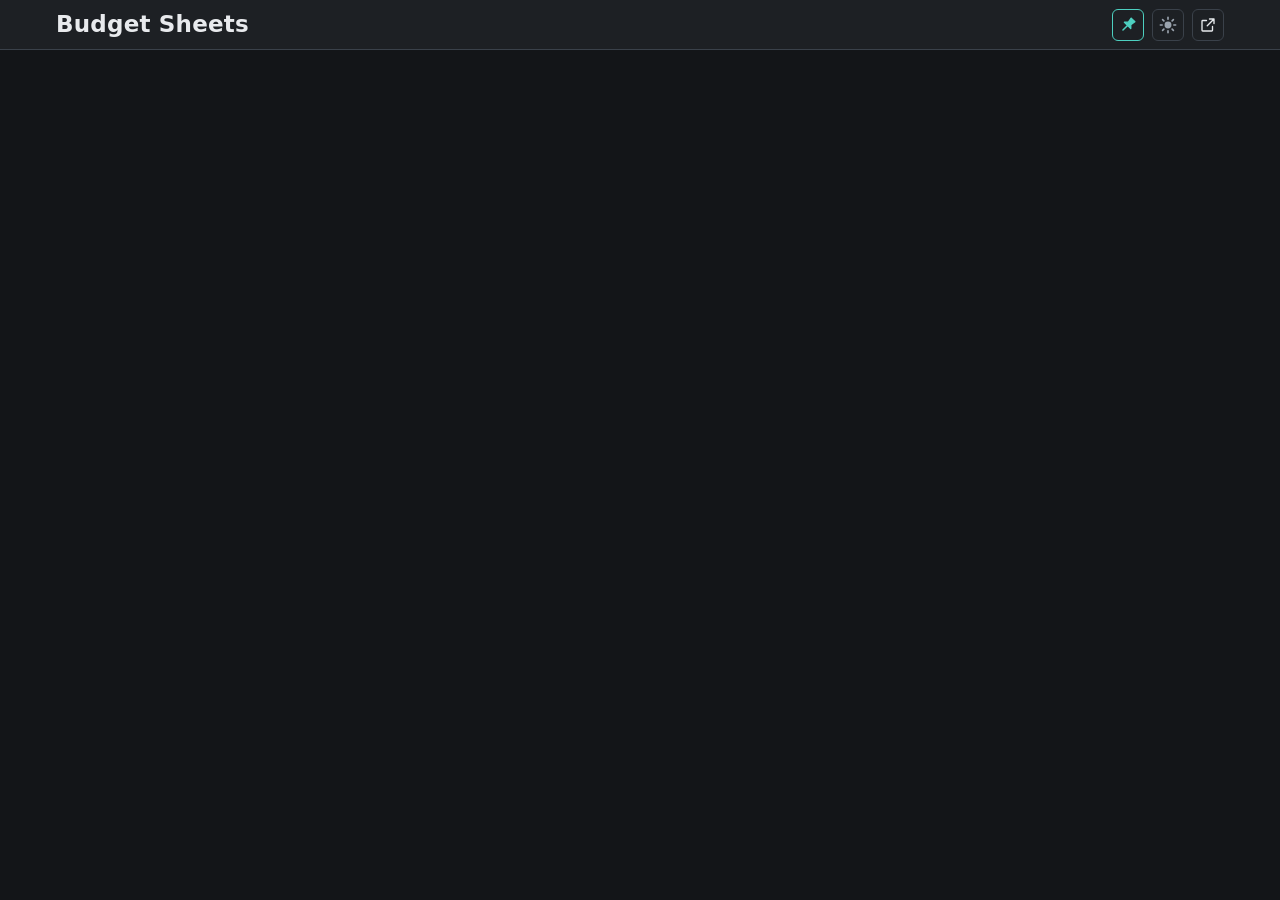
==== index.html @ 254cc84a "Budget Sheets: web app for the shared budget in Google Sheets Sign-in with Google, period view with " ====
<!doctype html>
<html lang="en" data-theme="dark">
<head>
  <meta charset="utf-8">
  <!-- interactive-widget: the page gets smaller when the on-screen keyboard opens (instead of being covered). -->
  <meta name="viewport" content="width=device-width, initial-scale=1, interactive-widget=resizes-content">
  <title>Budget Sheets</title>
  <script>
    // Apply the saved theme before anything is drawn (dark by default).
    try { if (localStorage.getItem('bs.theme') === 'light') document.documentElement.dataset.theme = 'light'; } catch { /* ignore */ }
  </script>
  <link rel="icon" href="favicon.svg" type="image/svg+xml">
  <link rel="stylesheet" href="css/style.css">
  <script src="https://accounts.google.com/gsi/client" async defer></script>
  <script type="module" src="js/app.js"></script>
</head>
<body>
  <header class="topbar">
    <div class="wrap topbar-inner">
      <h1>Budget Sheets</h1>
      <div class="topbar-right">
        <a id="btn-phone" class="button" href="dev/phone.html" data-icon="phone" hidden>Phone view</a>
        <button id="btn-sync" type="button" class="sync-button" hidden></button>
        <button id="btn-pin" type="button" class="icon-button" aria-label="Keep the top bar visible"></button>
        <button id="btn-theme" type="button" class="icon-button" aria-label="Switch theme"></button>
        <a id="btn-sheets" class="button icon-button" href="#" target="_blank" rel="noopener" title="Open in Google Sheets" aria-label="Open in Google Sheets" data-icon="external"></a>
        <div id="user" class="user" hidden>
          <span id="user-email"></span>
          <button id="btn-signout" type="button" class="link">Sign out</button>
        </div>
      </div>
    </div>
  </header>

  <main class="wrap">
    <p id="error" class="error" role="alert" hidden></p>

    <section id="view-message" class="card" hidden>
      <p id="message-text"></p>
    </section>

    <section id="view-signin" class="card center" hidden>
      <p>Sign in with a Google account that has access to the budget spreadsheet.</p>
      <button id="btn-signin" type="button" class="primary">Sign in with Google</button>
    </section>

    <section id="view-pick" class="card" hidden>
      <form id="form-pick">
        <label for="sheet-url">Spreadsheet URL</label>
        <div class="row">
          <input id="sheet-url" type="text" inputmode="url" autocomplete="off"
                 placeholder="https://docs.google.com/spreadsheets/d/…" required>
          <button type="submit" class="primary">Open</button>
        </div>
      </form>
    </section>

    <section id="view-sheet" hidden>
      <div class="sheet-head">
        <div>
          <h2 id="sheet-title"></h2>
          <small id="sheet-meta"></small>
        </div>
        <div class="sheet-actions">
          <a id="btn-raw" class="button" href="raw.html" data-icon="table">Raw data</a>
          <button id="btn-change" type="button" class="icon-button" title="Change spreadsheet" aria-label="Change spreadsheet" data-icon="swapSheet"></button>
        </div>
      </div>

      <div class="view-bar">
        <div class="period">
          <button id="period-prev" type="button" class="icon-button" title="Previous period" aria-label="Previous period"></button>
          <button id="period-btn" type="button" class="period-button" aria-haspopup="dialog"></button>
          <button id="period-next" type="button" class="icon-button" title="Next period" aria-label="Next period"></button>
          <div id="period-panel" class="period-panel" role="dialog" aria-label="Choose a period" hidden></div>
        </div>
        <button id="btn-order" type="button" class="toggle-button" aria-label="Order of the months"></button>
      </div>
      <div id="notice" class="notice" aria-live="polite"></div>

      <div class="summary">
        <div id="balance" class="balance"></div>
        <div class="totals-wrap">
          <table id="totals" class="totals"></table>
          <div id="totals-note" class="totals-note" hidden></div>
        </div>
      </div>

      <details id="problems" class="problems" hidden>
        <summary id="problems-summary"></summary>
        <ul id="problems-list"></ul>
      </details>

      <div id="months"></div>
      <p id="empty" class="muted center" hidden>No entries in this period.</p>
    </section>
  </main>

  <div id="popover" class="popover" role="tooltip" hidden></div>
  <button id="btn-add" type="button" class="fab" title="Add record" aria-label="Add record" data-icon="plus" hidden></button>
</body>
</html>
---- css/style.css ----
/* Dark theme is the default; [data-theme="light"] on <html> switches to the light one. */
:root {
  --bg: #131518;
  --surface: #1d2024;
  --row-alt: #272c33;
  --head: #2b3440;
  --hover: #2f3a4e;
  --pressed: #3a4a66;
  --axis: #24272c; /* Darker than the grid lines, so they stay visible in the header row and column. */
  --line: #353b43;
  --grid-line: #3c434c;
  --text: #e8eaed;
  --muted: #9aa3ae;
  --border: #3a414a;
  --accent: #4dd0c0;
  --accent-text: #08201d;
  --aleks: #6cb6ff;
  --iliyana: #e48cff;
  --personal: #ff7b7b;
  --error-bg: #3b1d1b;
  --error-text: #f6aea9;
  --warn-bg: #30290f;
  --warn-border: #5c4a1a;
  --warn-text: #f0c869;
  --carry-bg: #1b2a22;
  --carry-head: #24392d;
  --carry-border: #335541;
  --overlay: rgb(0 0 0 / 0.55);
  --shadow: 0 6px 24px rgb(0 0 0 / 0.5);
  color-scheme: dark;
}

:root[data-theme="light"] {
  --bg: #f1f3f6;
  --surface: #ffffff;
  --row-alt: #eef1f5;
  --head: #dfe6f0;
  --hover: #e1ecfb;
  --pressed: #c9dbf7;
  --axis: #cdd1d8;
  --line: #c4cbd5;
  --grid-line: #a3adba;
  --text: #1c1f24;
  --muted: #5f6b7a;
  --border: #ccd3dc;
  --accent: #00897b;
  --accent-text: #ffffff;
  --aleks: #1565c0;
  --iliyana: #9c27b0;
  --personal: #c62828;
  --error-bg: #fdecea;
  --error-text: #a50e0e;
  --warn-bg: #fff4d6;
  --warn-border: #efd27e;
  --warn-text: #8a6100;
  --carry-bg: #eaf6ed;
  --carry-head: #d3ecd9;
  --carry-border: #a9d6b5;
  --overlay: rgb(20 24 30 / 0.35);
  --shadow: 0 6px 24px rgb(0 0 0 / 0.18);
  color-scheme: light;
}

* { box-sizing: border-box; }
[hidden] { display: none !important; }

body {
  margin: 0;
  font: 15px/1.45 system-ui, -apple-system, "Segoe UI", Roboto, sans-serif;
  background: var(--bg);
  color: var(--text);
}

a { color: var(--accent); }

.wrap { max-width: 1200px; margin: 0 auto; padding: 0 16px; }

/* Person colours, used everywhere a person's name or money appears. */
.person-aleks { --pc: var(--aleks); }
.person-iliyana { --pc: var(--iliyana); }
.pname { color: var(--pc); font-weight: 600; }

/* Top bar: sticks to the top unless unpinned (pin button). */
.topbar { background: var(--surface); border-bottom: 1px solid var(--border); position: sticky; top: 0; z-index: 30; }
body.topbar-unpinned .topbar { position: static; }
.topbar-inner { display: flex; align-items: center; justify-content: space-between; gap: 12px; padding-top: 8px; padding-bottom: 8px; }
.topbar h1 { font-size: 23px; margin: 0; letter-spacing: 0.2px; white-space: nowrap; }
.topbar h1 a { color: inherit; text-decoration: none; }
.topbar-right { display: flex; align-items: center; gap: 8px; flex-wrap: wrap; justify-content: flex-end; }
.user { display: flex; align-items: center; gap: 10px; font-size: 13px; color: var(--muted); }

/* Icons */
svg.icon { width: 18px; height: 18px; flex: none; }
[data-icon] { display: inline-flex; align-items: center; gap: 6px; }
.icon-button { display: inline-flex; align-items: center; justify-content: center; padding: 6px; line-height: 1; color: var(--muted); }
.icon-button:hover:not(:disabled) { color: var(--text); }
.icon-button.active { color: var(--accent); border-color: var(--accent); }
.icon-button:disabled { opacity: 0.35; cursor: default; }

/* Sync countdown */
.sync-button { display: inline-flex; align-items: center; gap: 4px; padding: 4px 8px; color: var(--muted); font-size: 12px; font-variant-numeric: tabular-nums; }
.sync-ring { width: 18px; height: 18px; }
.sync-track { stroke: var(--line); }
.sync-bar { stroke: var(--accent); transition: stroke-dashoffset 0.2s linear; }
.sync-button.busy .sync-ring { animation: spin 0.9s linear infinite; }
.sync-seconds { min-width: 1ch; text-align: center; }
/* Sign-in about to run out / failed sync: amber; signed out: red. */
.sync-button.expiring .sync-bar, .sync-button.failed .sync-bar { stroke: var(--warn-text); }
.sync-button.expiring, .sync-button.failed { color: var(--warn-text); border-color: var(--warn-border); }
.sync-button.expired .sync-bar { stroke: var(--personal); }
.sync-button.expired { color: var(--personal); border-color: var(--personal); font-weight: 700; }

/* Shown when the Google sign-in has run out; the page stays as it is. */
.session-banner {
  display: flex;
  align-items: center;
  justify-content: space-between;
  gap: 12px;
  flex-wrap: wrap;
  background: var(--warn-bg);
  border: 1px solid var(--warn-border);
  color: var(--text);
  border-radius: 10px;
  padding: 10px 14px;
  margin-bottom: 12px;
}

main { padding-top: 16px; padding-bottom: 72px; }

.card {
  background: var(--surface);
  border: 1px solid var(--border);
  border-radius: 10px;
  padding: 20px;
  max-width: 560px;
  margin: 24px auto;
}
.center { text-align: center; }

label { display: block; font-weight: 600; margin-bottom: 6px; }
.inline-label { display: inline-flex; align-items: center; gap: 6px; font-weight: normal; margin: 0; }
.row { display: flex; gap: 8px; }
.row input { flex: 1; min-width: 0; }

input, select, button { font: inherit; color: inherit; }
input, select {
  padding: 6px 10px;
  border: 1px solid var(--border);
  border-radius: 6px;
  background: var(--bg);
}

button, .button {
  cursor: pointer;
  border-radius: 6px;
  border: 1px solid var(--border);
  background: var(--surface);
  padding: 6px 12px;
  text-decoration: none;
  color: inherit;
  display: inline-block;
}
button.primary { background: var(--accent); border-color: var(--accent); color: var(--accent-text); font-weight: 600; padding: 8px 14px; }
button.link { border: none; background: none; padding: 0; color: var(--accent); }

/* Every control reacts to the mouse (hover) and to being pressed or open (also on phones, which have no hover).
   :where() keeps these rules weak, so specific states below (active tab, selected day, …) still win. */
:where(button, .button, select):not(:disabled):hover { background: var(--hover); }
/* Pressed or open beats hover (these come later with higher specificity). A dropdown counts as open only
   while its list is shown (:open, below), not merely because it still has the focus afterwards. */
:where(button, .button, select):not(:disabled):active,
:where(button, .button, select):not(:disabled)[aria-expanded="true"],
:where(button, .button, select):not(:disabled)[aria-expanded="true"]:hover,
:where(button, .button, select):not(:disabled).is-open,
:where(button, .button, select):not(:disabled).is-open:hover { background: var(--pressed); border-color: var(--accent); }
button.primary:not(:disabled):hover { background: color-mix(in srgb, var(--accent) 85%, white); }
button.primary:not(:disabled):active { background: color-mix(in srgb, var(--accent) 80%, black); }
button.link:not(:disabled):hover, button.link:not(:disabled):active { background: none; text-decoration: underline; }
/* No dark focus ring after using a control with the mouse; keyboard focus gets the accent ring. */
:where(button, .button, select, input):focus:not(:focus-visible) { outline: none; }
select:focus-visible, button:focus-visible, .button:focus-visible { outline: 2px solid var(--accent); outline-offset: 1px; }
/* Browsers treat a dropdown opened and closed with the mouse as keyboard-focused; ui.js marks those. */
select[data-pointer]:focus-visible { outline: none; }

/* Development test data: impossible to miss. */
.fixture-banner {
  padding: 6px 16px;
  text-align: center;
  font-size: 13px;
  font-weight: 700;
  color: #3b2a00;
  background: repeating-linear-gradient(-45deg, #ffd54f 0 14px, #ffca28 14px 28px);
}
.fixture-banner a { color: #3b2a00; text-decoration: underline; }

/* Separate rule: browsers that don't know :open just skip it. */
select:open, select:open:hover { background: var(--pressed); border-color: var(--accent); }
.toggle-button { display: inline-flex; align-items: center; gap: 6px; }
/* A link styled as an icon-only button (e.g. "Open in Google Sheets"). */
.button.icon-button { display: inline-flex; padding: 6px; gap: 0; }
.toggle-button svg { color: var(--accent); }

.error {
  background: var(--error-bg);
  color: var(--error-text);
  padding: 10px 14px;
  border-radius: 8px;
}
.muted { color: var(--muted); font-size: 13px; }

.sheet-head { display: flex; justify-content: space-between; align-items: flex-start; gap: 12px; flex-wrap: wrap; }
.sheet-head h2 { margin: 0; font-size: 18px; }
.sheet-head small { color: var(--muted); }
.sheet-actions { display: flex; align-items: center; gap: 10px; flex-wrap: wrap; }

/* Controls above the content, separated from the cards by a thin line. */
.view-bar { display: flex; align-items: center; gap: 10px 16px; flex-wrap: wrap; padding: 12px 0 10px; border-bottom: 1px solid var(--line); margin-bottom: 10px; }
.toolbar.view-bar, .full-width .view-bar { border-bottom: none; margin-bottom: 0; }
.view-bar select { min-width: 7rem; }

.tabs { display: flex; gap: 6px; overflow-x: auto; }
.tab { white-space: nowrap; }
.tab.active { background: var(--accent); border-color: var(--accent); color: var(--accent-text); }

.toolbar { display: flex; flex-wrap: wrap; align-items: center; gap: 12px; margin: 8px 0; }

.notice { font-size: 13px; color: var(--muted); margin: -4px 0 8px; }
.notice:empty { display: none; }

/* ---- Summary ---- */

.summary { display: flex; flex-wrap: wrap; gap: 12px; margin: 0 0 12px; }
.balance, .totals-wrap {
  background: var(--surface);
  border: 1px solid var(--border);
  border-radius: 10px;
}
.balance { flex: 1 1 240px; display: flex; flex-direction: column; justify-content: center; gap: 2px; padding: 14px 16px; }
.balance strong { font-size: 21px; }
.totals-wrap { flex: 1 1 320px; overflow: hidden; }
.totals { border-collapse: collapse; width: 100%; font-size: 15px; }
.totals th, .totals td { padding: 7px 12px; white-space: nowrap; }
.totals thead th { background: var(--head); font-size: 13px; text-align: right; }
.totals thead th:first-child { text-align: left; }
.totals tbody th { text-align: left; font-weight: normal; color: var(--muted); }
.totals td { text-align: right; font-variant-numeric: tabular-nums; font-weight: 600; color: var(--pc); }
.totals th + th, .totals th + td, .totals td + td { border-left: 1px solid var(--line); }
.totals tbody tr:nth-child(even) { background: var(--row-alt); }
.totals-note { padding: 6px 12px; font-size: 12px; color: var(--muted); border-top: 1px solid var(--line); }

.problems {
  background: var(--warn-bg);
  border: 1px solid var(--warn-border);
  border-radius: 10px;
  padding: 10px 14px;
  margin-bottom: 12px;
}
.problems summary { cursor: pointer; font-weight: 600; }
.problems ul { margin: 8px 0 0; padding-left: 20px; font-size: 13px; }
.problems li.bad { color: var(--error-text); font-weight: 600; }

/* ---- Period picker ---- */

.period { position: relative; display: inline-flex; align-items: center; gap: 4px; }
.period-button { display: inline-flex; align-items: center; gap: 8px; font-weight: 600; min-width: 11rem; justify-content: center; }
.period-button svg { color: var(--accent); }
.period-panel {
  position: absolute;
  top: calc(100% + 6px);
  left: 0;
  z-index: 25;
  width: 360px;
  background: var(--surface);
  border: 1px solid var(--border);
  border-radius: 12px;
  box-shadow: var(--shadow);
  padding: 12px;
}
.cal-head { display: flex; align-items: center; justify-content: space-between; margin-bottom: 8px; }
.cal-head strong { font-size: 16px; }
/* Title: click to go up (month → year → decade). */
.cal-title { border: none; background: transparent; font-size: 16px; font-weight: 700; padding: 4px 12px; border-radius: 8px; }
.cal-title:disabled { cursor: default; color: var(--text); }
.cal-grid { display: grid; grid-template-columns: repeat(7, 1fr); gap: 2px; }
.cal-grid.months, .cal-grid.years { grid-template-columns: repeat(3, 1fr); gap: 4px; padding: 4px 0; }
.cal-cell { height: 46px; font-size: 15px; }
/* Mode tabs: Custom range | Weeks | Months | Years */
.seg { display: flex; background: var(--bg); border: 1px solid var(--border); border-radius: 10px; padding: 3px; gap: 2px; margin-bottom: 10px; }
.seg-item { flex: 1; border: none; background: transparent; border-radius: 7px; padding: 6px 4px; font-size: 13px; font-weight: 600; color: var(--muted); white-space: nowrap; }
.seg-item.active { background: var(--accent); color: var(--accent-text); }
.cal-weekday { text-align: center; font-size: 12px; color: var(--muted); padding: 4px 0; }
.cal-day { border: none; border-radius: 6px; background: transparent; padding: 0; height: 38px; font-variant-numeric: tabular-nums; }
.cal-day:hover { background: var(--hover); }
.cal-day:active { background: var(--pressed); }
.cal-day.weekend { font-weight: 700; }
.cal-day.outside { color: var(--muted); opacity: 0.55; }
.cal-day.today { box-shadow: inset 0 0 0 1.5px var(--accent); }
.cal-day.in-range { background: color-mix(in srgb, var(--accent) 28%, transparent); border-radius: 0; }
.cal-day.edge { background: var(--accent); color: var(--accent-text); border-radius: 6px; opacity: 1; }
.cal-hint { text-align: center; margin: 8px 0 4px; font-size: 12px; }
.cal-presets { display: flex; flex-wrap: wrap; gap: 6px; justify-content: center; margin-top: 8px; }
.cal-years { border-top: 1px solid var(--line); padding-top: 8px; }
.chip { border-radius: 999px; padding: 4px 11px; font-size: 13px; font-weight: 600; }
.chip.active { background: var(--accent); border-color: var(--accent); color: var(--accent-text); }

/* ---- Month cards ---- */

.month {
  background: var(--surface);
  border: 1px solid var(--border);
  border-radius: 10px;
  margin-bottom: 14px;
}
/* Month title + column headers stay visible while scrolling through the month.
   The outer layer is square and page-coloured, covering the card's own top edge, so rows scrolling
   underneath don't show through the rounded corners; the inner layer draws the rounded header. */
.month-sticky {
  position: sticky;
  top: var(--topbar-h, 0px);
  z-index: 2;
  margin: -1px -1px 0;
  background: var(--bg);
}
.month-sticky-inner {
  background: var(--head);
  border: 1px solid var(--border);
  border-radius: 10px 10px 0 0;
}
.month-head { display: flex; justify-content: space-between; align-items: baseline; gap: 8px; padding: 10px 14px 4px; }
.month-head h3 { margin: 0; font-size: 17px; }

.entry {
  display: grid;
  grid-template-columns: 6.4rem minmax(0, 1fr) 12rem 12rem;
}
.entry > *, .entry .amounts > * { padding: 8px 12px; min-width: 0; }
.entry > * + *, .entry .who { border-left: 1px solid var(--line); }
.entry .amounts { display: contents; }

.entry-head { font-size: 13px; font-weight: 600; color: var(--muted); }
.entry-head > *, .entry-head .who { padding-top: 2px; padding-bottom: 6px; }
.entry-head .who.narrow { display: none; }
/* "Date" header with the entry-order arrow (one setting for all cards). */
.entry-head .date-head { display: flex; align-items: center; gap: 4px; }
.sort-button {
  display: inline-flex;
  align-items: center;
  justify-content: center;
  width: 22px;
  height: 22px;
  padding: 0;
  border-radius: 6px;
  border: 1px solid var(--border);
  background: var(--surface);
  color: var(--accent);
}
.sort-button svg.icon { width: 15px; height: 15px; }

.entries .entry { border-top: 1px solid var(--line); }
.entries .entry:first-child { border-top: none; }
.entries .entry:nth-child(even) { background: var(--row-alt); }
.entries .entry:last-child { border-radius: 0 0 9px 9px; }
@media (hover: hover) {
  .entries .entry:hover { background: var(--hover); }
}

.entry .date { color: var(--muted); font-variant-numeric: tabular-nums; font-size: 14px; display: flex; flex-wrap: wrap; align-items: center; align-content: center; }
.entry .what { display: flex; align-items: center; gap: 10px; }
.what-text { display: flex; flex-direction: column; justify-content: center; min-width: 0; flex: 1; }
/* Category colour from the sheet, with a dark single-colour icon (readable on these light colours in both themes). */
.cat-badge {
  flex: none;
  width: 32px;
  height: 32px;
  border-radius: 50%;
  background: var(--cat, var(--line));
  color: var(--cat-ink, #23272e);
  display: inline-flex;
  align-items: center;
  justify-content: center;
}
.cat-badge .icon { width: 26px; height: 26px; } /* Line icons and category pictures alike. */
.entry .cat { font-size: 12.5px; color: var(--muted); }
.desc-line { display: flex; align-items: center; gap: 6px; min-width: 0; }
.desc { flex: 1 1 auto; min-width: 0; overflow: hidden; white-space: nowrap; text-overflow: ellipsis; font-size: 16px; }
.more {
  flex: none;
  border: 1px solid var(--border);
  border-radius: 50%;
  width: 22px;
  height: 22px;
  padding: 0;
  font-size: 13px;
  line-height: 20px;
  text-align: center;
  color: var(--accent);
  background: var(--surface);
}
.entry .who {
  display: flex;
  flex-direction: column;
  justify-content: center;
  align-items: flex-end;
  text-align: right;
  font-variant-numeric: tabular-nums;
}
.entry-head .who { color: var(--pc); }
.amt-line { white-space: nowrap; font-size: 16px; font-weight: 600; color: var(--pc); }
.amt-label { font-size: 12px; font-weight: normal; color: var(--muted); margin-left: 4px; }
.amt-personal { color: var(--personal); }
.amt-personal .amt-label { color: var(--personal); }

.entries .entry.warn { background: var(--warn-bg); }
.entry.warn .date::after { content: "⚠"; color: var(--warn-text); }

.month.carry-card { background: var(--carry-bg); border-color: var(--carry-border); }
.carry-card .month-sticky { position: static; }
.carry-card .month-sticky-inner { background: var(--carry-head); border-color: var(--carry-border); }
.carry-card .entries .entry { background: var(--carry-bg); }

/* Phones: one amount column; each amount labelled with the person's name. */
@media (max-width: 600px) {
  .wrap { padding: 0 10px; }
  .user .email { display: none; }
  /* Fixed widths: each row is its own grid, so columns only line up if no track depends on content. */
  .entry { grid-template-columns: 3.4rem minmax(0, 1fr) 8.4rem; }
  .entry > *, .entry .amounts > * { padding: 8px 8px; }
  .entry .amounts { display: flex; flex-direction: column; justify-content: center; padding: 4px 0; }
  .entry .amounts .who { border-left: none; padding: 4px 8px; }
  .entry .who:empty { display: none; }
  .entries .who::before { content: attr(data-name); display: block; font-size: 11px; color: var(--pc); opacity: 0.85; }
  .entry-head .who.wide { display: none; }
  .entry-head .who.narrow { display: block; color: var(--muted); }
  .entry .date { flex-direction: column; align-items: flex-start; justify-content: center; }
  .entry .date .yr { font-size: 11px; }
  .month-head { padding: 8px 10px 2px; }
  .month-head .muted { font-size: 12px; }
  .topbar h1 { font-size: 20px; }
  .cat-badge { width: 28px; height: 28px; }
  .cat-badge .icon { width: 23px; height: 23px; }
  .entry .what { gap: 8px; }
  /* Calendar as a full-width sheet near the top of the screen. */
  .period { display: flex; width: 100%; }
  .period-button { flex: 1; min-width: 0; }
  .period-panel { position: fixed; top: calc(var(--topbar-h, 0px) + 8px); left: 8px; right: 8px; width: auto; max-height: calc(100vh - var(--topbar-h, 0px) - 16px); overflow: auto; }
  .amt-line { white-space: normal; font-size: 15px; }
  .amt-label { display: block; margin-left: 0; }
  .desc { font-size: 15px; }
}

/* Phones in landscape: little height, so slimmer sticky bars. */
@media (max-height: 500px) {
  .topbar-inner { padding-top: 4px; padding-bottom: 4px; }
  .topbar h1 { font-size: 19px; }
  .month-head { padding: 6px 12px 2px; }
  .entry > *, .entry .amounts > * { padding-top: 5px; padding-bottom: 5px; }
}

/* ---- Popup for long descriptions ---- */

.popover {
  position: absolute;
  z-index: 20;
  max-width: min(360px, calc(100vw - 24px));
  background: var(--surface);
  color: var(--text);
  border: 1px solid var(--border);
  border-radius: 8px;
  box-shadow: var(--shadow);
  padding: 10px 12px;
  white-space: pre-wrap;
  overflow-wrap: anywhere;
}

/* ---- Loading overlay, back to top ---- */

.loading {
  position: fixed;
  inset: 0;
  z-index: 50;
  background: var(--overlay);
  display: flex;
  align-items: center;
  justify-content: center;
}
.loading-box {
  display: flex;
  flex-direction: column;
  align-items: center;
  gap: 12px;
  background: var(--surface);
  border: 1px solid var(--border);
  border-radius: 12px;
  box-shadow: var(--shadow);
  padding: 22px 30px;
  font-size: 16px;
  font-weight: 600;
}
.spinner {
  width: 38px;
  height: 38px;
  border-radius: 50%;
  border: 4px solid var(--line);
  border-top-color: var(--accent);
  animation: spin 0.9s linear infinite;
}
@keyframes spin { to { transform: rotate(360deg); } }

/* "Add record" button; the back-to-top button sits above it. */
.fab {
  position: fixed;
  right: 16px;
  bottom: 16px;
  z-index: 16;
  width: 56px;
  height: 56px;
  border-radius: 50%;
  padding: 0;
  display: inline-flex;
  align-items: center;
  justify-content: center;
  background: var(--accent) !important;
  border: none;
  color: var(--accent-text);
  box-shadow: var(--shadow);
}
body:has(.fab:not([hidden])) .to-top { right: 21px; bottom: 84px; }
.fab:hover { filter: brightness(1.08); }
.fab:active { filter: brightness(0.92); }
.fab svg.icon { width: 28px; height: 28px; }
.to-top {
  position: fixed;
  right: 16px;
  bottom: 16px;
  z-index: 15;
  width: 46px;
  height: 46px;
  border-radius: 50%;
  padding: 0;
  display: inline-flex;
  align-items: center;
  justify-content: center;
  background: #ffffff;
  border: 1px solid rgb(0 0 0 / 0.15);
  color: #23272e;
  box-shadow: 0 2px 10px rgb(0 0 0 / 0.25);
  opacity: 0.5; /* The whole button is see-through, so content underneath stays readable. */
  transition: opacity 0.15s;
}
.to-top:hover, .to-top:focus-visible { opacity: 0.95; background: #ffffff; }
.to-top:active { opacity: 1; background: #e6ecf5; }
.to-top svg.icon { width: 22px; height: 22px; }
/* Wide screens: right next to the cards instead of the far corner. */
@media (min-width: 1340px) {
  .to-top { right: auto; left: calc(50% + 600px + 17px); }
  .fab { right: auto; left: calc(50% + 600px + 12px); }
}

/* ---- Raw data page ---- */

.grid-wrap {
  overflow: auto;
  max-height: calc(100dvh - 230px);
  max-width: 100%;
  width: fit-content;
  background: var(--surface);
  border: 1px solid var(--border);
  border-radius: 8px;
}
/* As wide as the table (up to the whole page), so the buttons end where the table ends. */
.full-width .wrap { max-width: calc(var(--content-w, 1200px) + 32px); }
@media (max-width: 600px) {
  .full-width .wrap { max-width: none; }
}

.focus-button { display: inline-flex; align-items: center; gap: 6px; }
.row-number { cursor: pointer; }
.row-number:hover { color: var(--accent) !important; }

/* Focus mode: only the year selector, a few controls and the table. */
.table-focus .topbar, .table-focus .sheet-head, .table-focus #hint { display: none; }
.table-focus main { padding-top: 6px; padding-bottom: 6px; }
.table-focus .toolbar { margin: 0 0 6px; gap: 8px; flex-wrap: nowrap; overflow-x: auto; white-space: nowrap; }
.table-focus .grid-wrap { max-height: calc(100dvh - 60px); }

/* Phones (portrait, or landscape with little height). */
@media (max-width: 600px), (max-height: 500px) {
  .grid-wrap { max-height: calc(100dvh - 150px); }
  .table-focus .grid-wrap { max-height: calc(100dvh - 54px); }
  /* #grid.compact (set by raw.js together with the narrower column widths) outranks the general grid rules. */
  #grid.compact th, #grid.compact td { padding: 3px 5px; height: 28px; }
  #grid.compact tbody th { font-size: 12px; padding: 3px 2px; text-align: center; }
  #grid.compact tr.frozen td, #grid.compact tr.frozen th { white-space: nowrap; }
  #grid.compact td.date { padding-right: 24px; }
  .toolbar { gap: 8px; }
  .table-focus .toolbar .label-text, .table-focus #status { display: none; }
  .table-focus .toolbar { scrollbar-width: none; }
}

/* Choices of a dropdown cell, and the row menu. */
.choice-list, .menu, .date-popup {
  position: absolute;
  z-index: 40;
  background: var(--surface);
  border: 1px solid var(--border);
  border-radius: 10px;
  box-shadow: var(--shadow);
}
.choice-list { width: max-content; max-width: calc(100vw - 16px); max-height: min(360px, 60vh); overflow-y: auto; padding: 4px; outline: none; }
.choice { display: flex; align-items: center; gap: 8px; padding: 5px 10px 5px 6px; border-radius: 6px; cursor: pointer; white-space: nowrap; }
.choice:hover, .choice.active { background: var(--hover); }
.choice:active { background: var(--pressed); }
.choice.selected { box-shadow: inset 3px 0 0 var(--accent); font-weight: 600; }
.cat-badge.small { width: 24px; height: 24px; }
.cat-badge.small .icon { width: 20px; height: 20px; }
.menu { padding: 4px; min-width: 190px; }
.menu-title { padding: 4px 10px; font-size: 12px; color: var(--muted); }
.menu-item { display: flex; align-items: center; gap: 10px; width: 100%; border: none; background: transparent; padding: 7px 10px; border-radius: 6px; text-align: left; }
.menu-item:hover:not(:disabled) { background: var(--hover); }
.menu-item:active:not(:disabled) { background: var(--pressed); }
.menu-item.danger { color: var(--personal); }
/* Phones: pressing and holding an entry opens its menu, not the browser's text selection. */
@media (hover: none) {
  .entries .entry.editable { -webkit-user-select: none; user-select: none; -webkit-touch-callout: none; }
}
.menu-sep { height: 1px; margin: 4px 6px; background: var(--line); }
.menu-item:disabled { opacity: 0.4; cursor: default; }
.date-popup { width: 300px; padding: 10px; }
.date-input { width: 100%; margin-bottom: 8px; font-size: 16px; }
input.invalid { border-color: var(--personal); outline: 1px solid var(--personal); }
/* Popups placed by placeFloating(): fixed on screen, also above dialogs. */
.floating { position: fixed !important; z-index: 70; }

/* ---- Editing on the main page ---- */

.entries .entry { position: relative; }
.entry.editable .date, .entry.editable .cat, .entry.editable .cat-badge, .entry.editable .desc, .entry.editable .who { cursor: pointer; }
@media (hover: hover) {
  .entry.editable .date:hover, .entry.editable .cat:hover, .entry.editable .desc:hover { text-decoration: underline dotted; text-underline-offset: 3px; }
  .entry.editable .who:hover { box-shadow: inset 0 0 0 1px var(--border); }
  .entry.editable .cat-badge:hover { box-shadow: 0 0 0 2px var(--accent); }
}
.entry .is-open { box-shadow: inset 0 0 0 2px var(--accent); border-radius: 4px; }
.entry .cat-badge.is-open { box-shadow: 0 0 0 2px var(--accent); border-radius: 50%; }
.inline-input { width: 100%; min-width: 0; font-size: 16px; padding: 2px 6px; border: 2px solid var(--accent); background: var(--surface); }
.desc-line.editing .more { display: none; }

/* "+" at the corner between two rows: appears when the mouse comes near (not on touch screens). */
.add-zone {
  position: absolute;
  left: -22px;
  width: 44px;
  height: 28px;
  padding: 0;
  border: none;
  background: transparent !important;
  display: flex;
  align-items: center;
  justify-content: center;
  opacity: 0;
  z-index: 3;
  transition: opacity 0.12s;
}
.add-zone.top { top: -14px; }
.add-zone.bottom { bottom: -14px; }
.add-zone svg.icon {
  width: 22px;
  height: 22px;
  padding: 3px;
  border-radius: 50%;
  background: var(--accent);
  color: var(--accent-text);
  box-shadow: var(--shadow);
}
.add-zone:hover, .add-zone:focus-visible { opacity: 1; }
.add-zone:active svg.icon { filter: brightness(0.9); }
@media (hover: none) {
  .add-zone { display: none; }
}

/* Amounts popup: three fields for one person at a time. */
.amount-popup {
  position: fixed;
  z-index: 40;
  width: 300px;
  max-width: calc(100vw - 16px);
  padding: 12px;
  background: var(--surface);
  border: 1px solid var(--border);
  border-radius: 12px;
  box-shadow: var(--shadow);
}
.amount-fields { display: grid; grid-template-columns: repeat(3, minmax(0, 1fr)); gap: 8px; margin-top: 10px; }
.field { display: flex; flex-direction: column; gap: 4px; margin: 0; font-weight: normal; }
.field > span { font-size: 12px; font-weight: 600; color: var(--pc, var(--muted)); }
.amount-input { width: 100%; min-width: 0; font-size: 16px; text-align: right; font-variant-numeric: tabular-nums; }
.popup-buttons { display: flex; justify-content: flex-end; gap: 8px; margin-top: 12px; }
.form-error { color: var(--error-text); font-size: 13px; min-height: 0; }
.form-error:not(:empty) { margin-top: 8px; }
.person-seg { margin-bottom: 0; }
.person-seg .seg-item { color: var(--pc); }
.person-seg .seg-item.active { background: var(--pc); color: #0b0f14; }

/* ---- Dialogs ---- */

dialog.modal {
  width: min(480px, calc(100vw - 24px));
  max-height: calc(100dvh - 24px);
  padding: 0;
  border: 1px solid var(--border);
  border-radius: 14px;
  background: var(--surface);
  color: var(--text);
  box-shadow: var(--shadow);
  overflow: hidden;
}
dialog.modal[open] { display: flex; flex-direction: column; }
dialog.modal::backdrop { background: var(--overlay); }
.modal-head { display: flex; align-items: center; justify-content: space-between; gap: 12px; padding: 12px 12px 12px 18px; border-bottom: 1px solid var(--line); }
.modal-head h2 { margin: 0; font-size: 18px; }
.modal-body { padding: 14px 18px; overflow-y: auto; display: flex; flex-direction: column; gap: 14px; }
.modal-body p { margin: 0; }
.modal-foot { display: flex; justify-content: flex-end; gap: 10px; padding: 12px 18px; border-top: 1px solid var(--line); }
.modal-foot button { min-width: 6.5rem; padding: 9px 14px; }
.form-field { display: flex; flex-direction: column; gap: 6px; }
.form-label { font-size: 13px; font-weight: 600; color: var(--muted); }
.form-hint { font-size: 12px; }
.modal-body input { width: 100%; font-size: 16px; padding: 9px 10px; }
.input-with-icon { display: flex; gap: 6px; }
.input-with-icon input { flex: 1; min-width: 0; }
.field-icon { padding: 0 10px; }
.field-icon svg.icon { width: 20px; height: 20px; color: var(--accent); }
.category-button { display: flex; align-items: center; gap: 10px; width: 100%; text-align: left; padding: 7px 10px; font-size: 16px; }
.category-button .caret { margin-left: auto; color: var(--muted); }
.add-dialog .amount-fields { margin-top: -4px; }
/* Phones: the dialog is a sheet at the bottom of the screen. */
@media (max-width: 600px) {
  /* Near the top of the screen: the on-screen keyboard comes up from the bottom. 100% (not 100vw) is the
     width without a scrollbar; dvh follows the space left next to the keyboard (see the viewport meta tag). */
  dialog.modal { width: calc(100% - 16px); max-width: calc(100% - 16px); margin: 8px auto auto; max-height: calc(100dvh - 16px); }
  .fab { right: 12px; bottom: 12px; }
  body:has(.fab:not([hidden])) .to-top { right: 17px; bottom: 78px; }
}

/* Column widths are set by raw.js from the content (fixed layout: editing never resizes anything). */
#grid { border-collapse: separate; border-spacing: 0; font-size: 14px; table-layout: fixed; }
#grid th, #grid td {
  border-right: 1px solid var(--grid-line);
  border-bottom: 1px solid var(--grid-line);
  padding: 4px 8px;
  height: 30px;
  white-space: nowrap;
  overflow: hidden;
  text-overflow: ellipsis;
  background: var(--surface);
}
/* The table head (column letters + rows frozen in Google Sheets) sticks to the top as one block. */
#grid thead { position: sticky; top: 0; z-index: 4; }
#grid thead th, #grid thead td { background: var(--head); }
/* Column letters and row numbers: their own colour, different from the frozen rows and the data. */
#grid tr.letters th { background: var(--axis); color: var(--muted); }
/* Row numbers stick to the left. The 1px line upwards closes the seam that display scaling can open
   between the sticky first column and the row above it. */
#grid .row-number, #grid .corner {
  position: sticky;
  left: 0;
  z-index: 2;
  background: var(--axis) !important;
  color: var(--muted);
  font-weight: normal;
  box-shadow: 0 -1px 0 var(--grid-line);
}
#grid tbody tr:nth-child(even) td { background: var(--row-alt); }
/* Data rows of year tabs: the category colour, as in the sheet (dark text on these light colours). */
#grid td.cat-row { background: var(--rowcat) !important; color: #1f2329; }
#grid td.cat-row.locked { color: #4a5260; }
/* Frozen rows: their text may wrap on large screens. */
#grid tr.frozen td, #grid tr.frozen th { white-space: normal; }
#grid tr.frozen-last td, #grid tr.frozen-last th { border-bottom: 2px solid var(--border); }
#grid td.num { text-align: right; font-variant-numeric: tabular-nums; }
#grid td.locked { cursor: not-allowed; }
#grid td.formula { color: var(--muted); font-style: italic; }
#grid td.editable { cursor: cell; }
#grid td.list .cell-text::after { content: " ▾"; color: var(--muted); font-size: 11px; }
#grid td.cat-row.list .cell-text::after { color: #4a5260; }
#grid td.date { position: relative; padding-right: 28px; }
.cell-cal {
  position: absolute;
  right: 3px;
  top: 50%;
  transform: translateY(-50%);
  width: 22px;
  height: 22px;
  padding: 0;
  border: none;
  background: transparent;
  color: var(--accent);
  display: inline-flex;
  align-items: center;
  justify-content: center;
}
#grid td.cat-row .cell-cal { color: #2f5f8a; }
.cell-cal svg.icon { width: 16px; height: 16px; }
#grid td.editing { padding: 0; }
#grid td.saving { opacity: 0.5; }
#grid td.saved { box-shadow: inset 0 0 0 2px var(--accent); }
#grid td.changed { box-shadow: inset 0 0 0 2px var(--warn-text); }
/* Cell whose dropdown or calendar is open, and the row whose menu is open. */
#grid td.is-open { box-shadow: inset 0 0 0 2px var(--accent); filter: brightness(0.92); }
#grid th.row-number.is-open { background: var(--pressed); color: var(--accent); }
#grid td.editable:active { filter: brightness(0.9); }
/* "Owns the other": the result that matters most, red and bold as in the sheet. */
#grid td.owes { color: var(--personal); font-weight: 700; }
@media (hover: hover) {
  #grid tbody tr:not(.frozen):hover td { background: var(--hover); }
  #grid tbody tr:not(.frozen):hover td.cat-row { filter: brightness(0.9); }
}
.cell-editor { display: flex; width: 100%; height: 100%; }
.cell-editor input, .cell-editor select {
  flex: 1;
  min-width: 0;
  width: 100%;
  height: 29px;
  border-radius: 0;
  border: 2px solid var(--accent);
  padding: 2px 6px;
  font-size: 14px;
  color: var(--text);
  background: var(--surface);
}
.hidden-date { position: fixed; width: 1px; height: 1px; opacity: 0; border: 0; padding: 0; }

/* ---- Dev phone frame ---- */

.phone-bar { display: flex; align-items: center; gap: 12px; flex-wrap: wrap; justify-content: center; padding: 10px; }
.phone-frame {
  display: block;
  margin: 0 auto 24px;
  border: 10px solid #111;
  border-radius: 28px;
  background: var(--bg);
  box-shadow: var(--shadow);
}
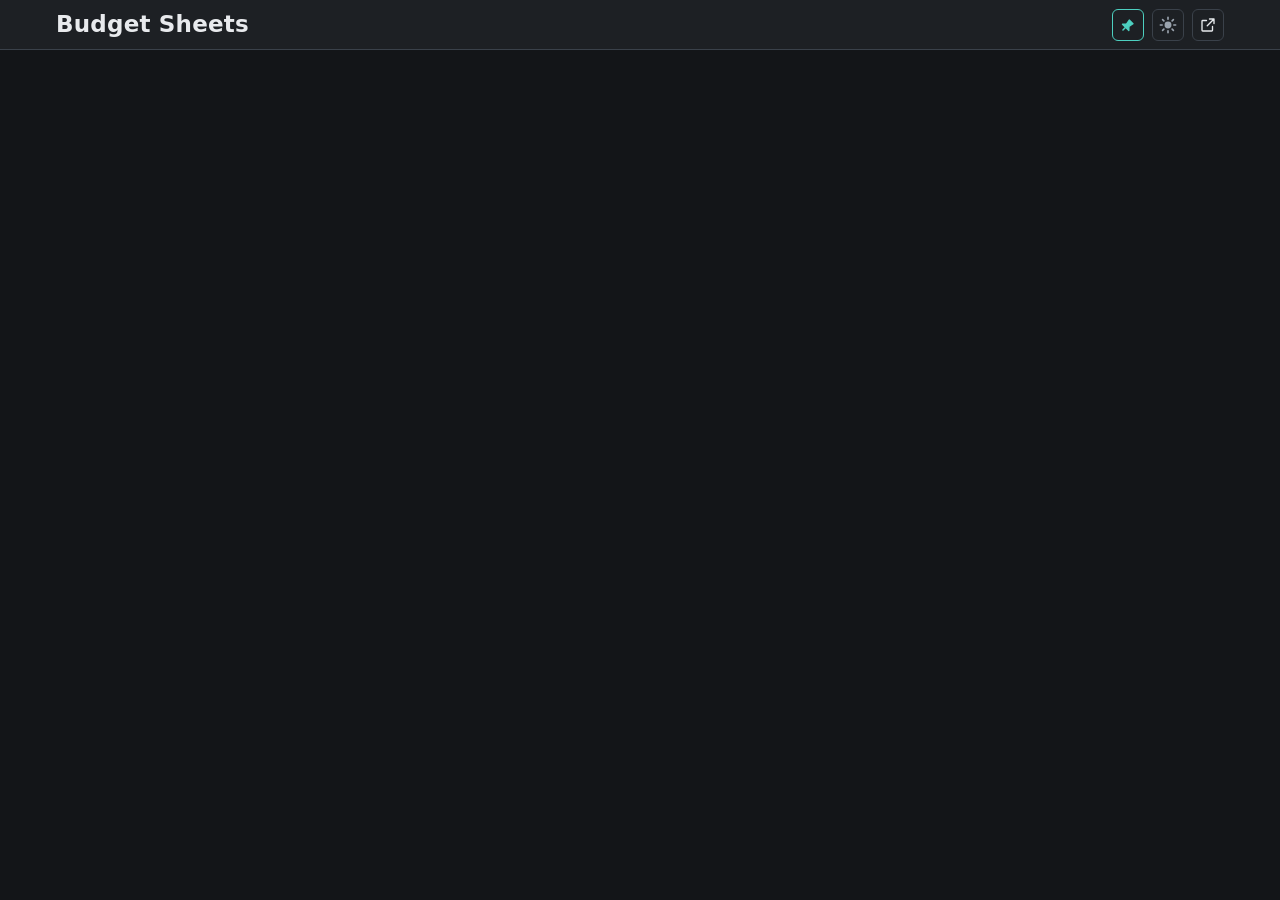
==== commit cd4f6ff7: "Pin icon: short pin when pinned; drop the Samsung dark-mode attempts - Pinned top bar: filled pin pu" ====
--- a/index.html
+++ b/index.html
@@ -10,6 +10,11 @@
     try { if (localStorage.getItem('bs.theme') === 'light') document.documentElement.dataset.theme = 'light'; } catch { /* ignore */ }
   </script>
   <link rel="icon" href="favicon.svg" type="image/svg+xml">
+  <!-- Installing on the home screen as an app (manifest; the iPhone uses apple-touch-icon). -->
+  <link rel="manifest" href="manifest.webmanifest">
+  <link rel="apple-touch-icon" href="assets/icons/app-icon-180.png">
+  <meta name="apple-mobile-web-app-title" content="Budget Sheets">
+  <meta name="theme-color" content="#1d2024">
   <link rel="stylesheet" href="css/style.css">
   <script src="https://accounts.google.com/gsi/client" async defer></script>
   <script type="module" src="js/app.js"></script>
@@ -21,6 +26,7 @@
       <div class="topbar-right">
         <a id="btn-phone" class="button" href="dev/phone.html" data-icon="phone" hidden>Phone view</a>
         <button id="btn-sync" type="button" class="sync-button" hidden></button>
+        <button id="btn-reset" type="button" class="icon-button" title="Reset the page layout (period and order)" aria-label="Reset the page layout" data-icon="reset" hidden></button>
         <button id="btn-pin" type="button" class="icon-button" aria-label="Keep the top bar visible"></button>
         <button id="btn-theme" type="button" class="icon-button" aria-label="Switch theme"></button>
         <a id="btn-sheets" class="button icon-button" href="#" target="_blank" rel="noopener" title="Open in Google Sheets" aria-label="Open in Google Sheets" data-icon="external"></a>
@@ -40,6 +46,7 @@
     </section>
 
     <section id="view-signin" class="card center" hidden>
+      <p id="signin-note" class="muted" hidden></p>
       <p>Sign in with a Google account that has access to the budget spreadsheet.</p>
       <button id="btn-signin" type="button" class="primary">Sign in with Google</button>
     </section>
@@ -50,6 +57,7 @@
         <div class="row">
           <input id="sheet-url" type="text" inputmode="url" autocomplete="off"
                  placeholder="https://docs.google.com/spreadsheets/d/…" required>
+          <button id="btn-pick-cancel" type="button" hidden>Cancel</button>
           <button type="submit" class="primary">Open</button>
         </div>
       </form>
--- a/css/style.css
+++ b/css/style.css
@@ -62,6 +62,9 @@
 }
 
 * { box-sizing: border-box; }
+/* Nothing may make the page wider than the screen (it would scroll sideways on phones). Clipping on the
+   root affects only the page's own sideways scrolling; sticky and fixed elements work as before. */
+html { overflow-x: clip; }
 [hidden] { display: none !important; }
 
 body {
@@ -126,6 +129,9 @@
 }
 
 main { padding-top: 16px; padding-bottom: 72px; }
+/* The row buttons (+, ✕) reach a little past the cards; never let that widen the page.
+   (clip, not hidden: sticky headers keep working.) */
+main.wrap { overflow-x: clip; }
 
 .card {
   background: var(--surface);
@@ -195,6 +201,33 @@
 
 /* Separate rule: browsers that don't know :open just skip it. */
 select:open, select:open:hover { background: var(--pressed); border-color: var(--accent); }
+
+/* With a mouse, dropdown lists are drawn by the app (browsers that support it): highlights with some room
+   around them, so separator lines stay visible. Phones keep their own list. */
+@media (hover: hover) and (pointer: fine) {
+  @supports (appearance: base-select) {
+    select, ::picker(select) { appearance: base-select; }
+    select { display: inline-flex; align-items: center; gap: 6px; }
+    select::picker-icon { color: var(--muted); font-size: 11px; }
+    ::picker(select) {
+      padding: 4px;
+      margin-top: 2px;
+      border: 1px solid var(--border);
+      border-radius: 8px;
+      background: var(--surface);
+      color: var(--text);
+      box-shadow: var(--shadow);
+    }
+    select option { padding: 5px 10px; border-radius: 5px; }
+    select option::checkmark { display: none; }
+    select option:hover, select option:focus-visible { background: var(--hover); outline: none; }
+    select option:checked { background: var(--pressed); font-weight: 600; }
+    select hr { margin: 5px 6px; border: none; height: 1px; background: color-mix(in srgb, var(--muted) 70%, transparent); }
+    /* The year list ("New…", years) is wider than a year: the button gets that width too, so the list
+       doesn't open wider than the button and then shrink to it. */
+    #tab-select { min-width: 5.5rem; }
+  }
+}
 .toggle-button { display: inline-flex; align-items: center; gap: 6px; }
 /* A link styled as an icon-only button (e.g. "Open in Google Sheets"). */
 .button.icon-button { display: inline-flex; padding: 6px; gap: 0; }
@@ -243,6 +276,14 @@
 .totals thead th { background: var(--head); font-size: 13px; text-align: right; }
 .totals thead th:first-child { text-align: left; }
 .totals tbody th { text-align: left; font-weight: normal; color: var(--muted); }
+/* Fixed sizes, so switching periods doesn't move the columns: the row names' column just fits them (the
+   period's name above them wraps if longer), and the two people share the rest equally. Only a sum too
+   large for its half switches to sizes from the content ("fit", set by app.js). */
+.totals { table-layout: fixed; }
+.totals.fit { table-layout: auto; }
+.totals th:first-child { width: 6.5rem; }
+.totals thead th:first-child { white-space: normal; }
+.totals td { overflow: hidden; }
 .totals td { text-align: right; font-variant-numeric: tabular-nums; font-weight: 600; color: var(--pc); }
 .totals th + th, .totals th + td, .totals td + td { border-left: 1px solid var(--line); }
 .totals tbody tr:nth-child(even) { background: var(--row-alt); }
@@ -328,6 +369,9 @@
 }
 .month-head { display: flex; justify-content: space-between; align-items: baseline; gap: 8px; padding: 10px 14px 4px; }
 .month-head h3 { margin: 0; font-size: 17px; }
+.month-title { display: flex; align-items: center; gap: 8px; }
+.card-add { padding: 3px; color: var(--accent); }
+.card-add svg.icon { width: 16px; height: 16px; }
 
 .entry {
   display: grid;
@@ -380,7 +424,8 @@
   justify-content: center;
 }
 .cat-badge .icon { width: 26px; height: 26px; } /* Line icons and category pictures alike. */
-.entry .cat { font-size: 12.5px; color: var(--muted); }
+/* Only as wide as the name (with a little room around it), so its highlight while picking fits the word. */
+.entry .cat { font-size: 12.5px; color: var(--muted); align-self: flex-start; max-width: calc(100% + 4px); padding: 0 4px; margin-left: -4px; }
 .desc-line { display: flex; align-items: center; gap: 6px; min-width: 0; }
 .desc { flex: 1 1 auto; min-width: 0; overflow: hidden; white-space: nowrap; text-overflow: ellipsis; font-size: 16px; }
 .more {
@@ -512,8 +557,8 @@
   right: 16px;
   bottom: 16px;
   z-index: 16;
-  width: 56px;
-  height: 56px;
+  width: 46px; /* As big as the back-to-top button (that one is see-through and white). */
+  height: 46px;
   border-radius: 50%;
   padding: 0;
   display: inline-flex;
@@ -524,10 +569,10 @@
   color: var(--accent-text);
   box-shadow: var(--shadow);
 }
-body:has(.fab:not([hidden])) .to-top { right: 21px; bottom: 84px; }
+body:has(.fab:not([hidden])) .to-top { bottom: 72px; }
 .fab:hover { filter: brightness(1.08); }
 .fab:active { filter: brightness(0.92); }
-.fab svg.icon { width: 28px; height: 28px; }
+.fab svg.icon { width: 24px; height: 24px; }
 .to-top {
   position: fixed;
   right: 16px;
@@ -553,7 +598,7 @@
 /* Wide screens: right next to the cards instead of the far corner. */
 @media (min-width: 1340px) {
   .to-top { right: auto; left: calc(50% + 600px + 17px); }
-  .fab { right: auto; left: calc(50% + 600px + 12px); }
+  .fab { right: auto; left: calc(50% + 600px + 17px); }
 }
 
 /* ---- Raw data page ---- */
@@ -574,6 +619,8 @@
 }
 
 .focus-button { display: inline-flex; align-items: center; gap: 6px; }
+/* The Focus button is as tall as the dropdowns next to it (its icon would make it taller). */
+.toolbar select, .toolbar .focus-button { height: 32px; padding-top: 0; padding-bottom: 0; }
 .row-number { cursor: pointer; }
 .row-number:hover { color: var(--accent) !important; }
 
@@ -631,6 +678,60 @@
 /* Popups placed by placeFloating(): fixed on screen, also above dialogs. */
 .floating { position: fixed !important; z-index: 70; }
 
+/* ?widthcheck (ui.js): list of elements reaching past the screen's edges. */
+.width-check {
+  position: fixed;
+  left: 8px;
+  right: 8px;
+  bottom: 8px;
+  z-index: 100;
+  max-height: 40vh;
+  overflow: auto;
+  padding: 8px 10px;
+  border-radius: 8px;
+  background: #ffd54f;
+  color: #1f2329;
+  font: 12px/1.4 ui-monospace, Menlo, Consolas, monospace;
+  white-space: pre-wrap;
+}
+
+/* "Signing out in 1:45" with "Stay signed in" (ui.js), above everything, also above dialogs. */
+.idle-warning {
+  position: fixed;
+  left: 50%;
+  bottom: 16px;
+  transform: translateX(-50%);
+  z-index: 90;
+  width: min(440px, calc(100% - 16px));
+  display: flex;
+  align-items: center;
+  gap: 12px;
+  padding: 12px 14px;
+  border: 1px solid var(--accent);
+  border-radius: 12px;
+  background: var(--surface);
+  color: var(--text);
+  box-shadow: var(--shadow);
+  font-size: 14px;
+  font-variant-numeric: tabular-nums;
+}
+.idle-warning span { flex: 1; }
+.idle-warning button { flex: none; }
+
+/* Tooltip shown by pressing and holding a button with a finger (ui.js). */
+.touch-tip {
+  max-width: min(300px, calc(100vw - 16px));
+  padding: 6px 10px;
+  border-radius: 8px;
+  background: var(--text);
+  color: var(--bg);
+  font-size: 13px;
+  box-shadow: var(--shadow);
+  pointer-events: none;
+}
+/* Pressing and holding a button shows its tooltip, not a text selection or the browser's link menu. */
+button, .button { -webkit-user-select: none; user-select: none; -webkit-touch-callout: none; }
+
 /* ---- Editing on the main page ---- */
 
 .entries .entry { position: relative; }
@@ -673,6 +774,62 @@
   box-shadow: var(--shadow);
 }
 .add-zone:hover, .add-zone:focus-visible { opacity: 1; }
+
+/* Red ✕ on the right edge of a row: appears when the mouse comes near it (like the "+"), deletes the entry
+   after asking. The button is a larger invisible area around the circle. */
+.delete-x {
+  position: absolute;
+  right: -22px;
+  top: 50%;
+  transform: translateY(-50%);
+  width: 44px;
+  height: 32px;
+  padding: 0;
+  border: none;
+  background: transparent !important;
+  display: flex;
+  align-items: center;
+  justify-content: center;
+  opacity: 0;
+  z-index: 3;
+  transition: opacity 0.12s;
+}
+.delete-x svg.icon {
+  width: 22px;
+  height: 22px;
+  padding: 5px;
+  border-radius: 50%;
+  background: var(--personal);
+  color: #ffffff;
+  box-shadow: var(--shadow);
+}
+.delete-x:hover, .delete-x:focus-visible { opacity: 1; }
+.delete-x:active svg.icon { filter: brightness(0.85); }
+@media (hover: none) {
+  .delete-x { display: none; } /* Phones: press and hold an entry → Delete entry. */
+}
+
+/* Calculator keypad for amounts (phones and narrow windows). */
+.keypad {
+  display: grid;
+  grid-template-columns: repeat(4, 1fr);
+  gap: 6px;
+  margin-top: 4px;
+}
+.keypad .key {
+  height: 46px;
+  padding: 0;
+  font-size: 20px;
+  font-weight: 600;
+  border-radius: 10px;
+  font-variant-numeric: tabular-nums;
+}
+.keypad .key.op { color: var(--accent); font-size: 22px; }
+.keypad .key.clear { grid-column: span 2; color: var(--personal); font-size: 16px; }
+.keypad .key.equals { grid-column: span 2; background: var(--accent); border-color: var(--accent); color: var(--accent-text); }
+/* Result of a calculation, at the bottom left next to the buttons. */
+.amount-result { margin-right: auto; align-self: center; font-size: 15px; font-weight: 600; color: var(--muted); font-variant-numeric: tabular-nums; white-space: nowrap; }
+.amount-popup .keypad { margin-top: 8px; }
 .add-zone:active svg.icon { filter: brightness(0.9); }
 @media (hover: none) {
   .add-zone { display: none; }
@@ -739,11 +896,14 @@
      width without a scrollbar; dvh follows the space left next to the keyboard (see the viewport meta tag). */
   dialog.modal { width: calc(100% - 16px); max-width: calc(100% - 16px); margin: 8px auto auto; max-height: calc(100dvh - 16px); }
   .fab { right: 12px; bottom: 12px; }
-  body:has(.fab:not([hidden])) .to-top { right: 17px; bottom: 78px; }
+  .to-top { right: 12px; }
+  body:has(.fab:not([hidden])) .to-top { right: 12px; bottom: 68px; }
 }
 
 /* Column widths are set by raw.js from the content (fixed layout: editing never resizes anything). */
 #grid { border-collapse: separate; border-spacing: 0; font-size: 14px; table-layout: fixed; }
+/* Pressing and holding a row opens its menu, so no text selection or browser menu (the editors are inputs). */
+#grid th, #grid td { -webkit-user-select: none; user-select: none; -webkit-touch-callout: none; }
 #grid th, #grid td {
   border-right: 1px solid var(--grid-line);
   border-bottom: 1px solid var(--grid-line);
@@ -808,6 +968,10 @@
 /* Cell whose dropdown or calendar is open, and the row whose menu is open. */
 #grid td.is-open { box-shadow: inset 0 0 0 2px var(--accent); filter: brightness(0.92); }
 #grid th.row-number.is-open { background: var(--pressed); color: var(--accent); }
+/* Selected row (tap its number, or a cell in it): marked across the whole width, easy to follow while
+   scrolling sideways. Lower priority than the cell states above (:where). */
+#grid :where(tr.selected) > td { box-shadow: inset 0 2px 0 var(--accent), inset 0 -2px 0 var(--accent); }
+#grid tr.selected th.row-number { background: var(--accent) !important; color: var(--accent-text); }
 #grid td.editable:active { filter: brightness(0.9); }
 /* "Owns the other": the result that matters most, red and bold as in the sheet. */
 #grid td.owes { color: var(--personal); font-weight: 700; }
